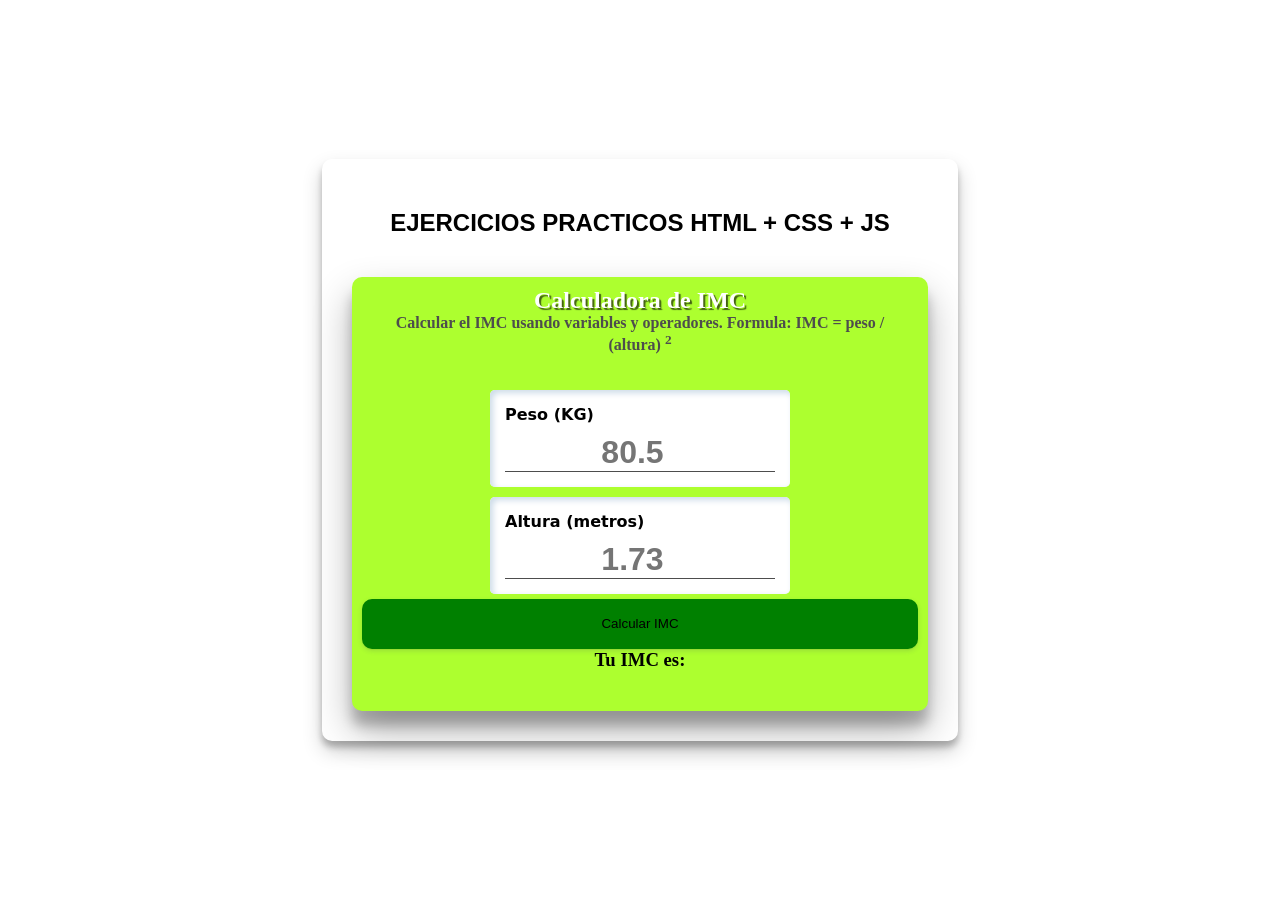
==== ejercicio_practiva/index.html @ 8927e30a "inicializacion-proyecto" ====
<!DOCTYPE html>
<html lang="en">
<head>
    <meta charset="UTF-8">
    <meta name="viewport" content="width=device-width, initial-scale=1.0">
    <title>Calculadora de IMC</title>
    <link rel="stylesheet" href="style.css">
</head>
<body>
    <div class="contenedor">
        <h1>Ejercicios Practicos html + css + js</h1>

        <div class="ejercicio">
            <h2>Calculadora de IMC</h2>
            <p>Calcular el IMC usando variables y operadores. Formula: IMC = peso / (altura) <sup>2</sup></p>

            <div class="input-group">
                <label for="pesoImc">Peso (KG)</label>
                <input type="number" name="pesoImc" id="pesoImc" placeholder="80.5" min="5" max="200" step="10" required>
            </div>

            <div class="input-group">
                <label for="alturaImc">Altura (metros)</label>
                <input type="number" name="alturaImc" id="alturaImc" placeholder="1.73" min="1" max="2.30" step="0.1">
            </div>

            <button type="submit">Calcular IMC</button>
            <div id="resultadoImc"      class="resultado">
                <h3>Tu IMC es:</h3>
                <p id="valorIMC"></p>
                <p id="categoriaIMC"></p>
            </div>
        </div>
    </div>

    <script src="script.js"></script>

</body>
</html>
---- ejercicio_practiva/style.css ----
*{
    margin: 0;
    padding: 0;
    box-sizing: border-box;
}

body{
    background-color: #ffffff;
    display: flex;
    justify-content: center;
    align-items: center;
    height: 100vh;
}

.contenedor{
    max-width: 80vw;
    min-width: 400px;
    box-shadow: rgba(0, 0, 0, 0.19) 0px 10px 20px, rgba(0, 0, 0, 0.23) 0px 6px 6px;
    padding: 30px;
    border-radius: 10px;

    display: flex;
    flex-direction: column;
    justify-content: center;
    align-items: center;
    gap: 20px;

    h1{
        text-align: center;
        text-transform: uppercase;
        font-size: 1.5rem;  /*16px * 1.5 = 24px*/
        font-family: 'Franklin Gothic Medium', 'Arial Narrow', Arial, sans-serif;
        color: black;
        margin: 20px 20px;
    }

    .ejercicio{
        padding: 10px;
        background: greenyellow;
background: radial-gradient();
        border-radius: 10px;
        box-shadow: rgba(0, 0, 0, 0.3) 0px 19px 38px, rgba(0, 0, 0, 0.22) 0px 15px 12px;
        display: flex;
        flex-direction: column;
        justify-content: center;
        align-items: center;
    }
}

.ejercicio{
    h2{
        color: white;
        text-shadow: 2px 2px 1px rgba(0, 0, 0, 0.62);
    }
    p{
        color: rgb(77, 77, 77);
        font-weight: 600;
        text-align: center;
        max-width: 90%;
        margin-bottom: 30px;
    }
}

.input-group{
    background-color: white;
    padding: 15px;
    margin: 5px;
    width: 300px;
    border-radius: 5px;
    box-shadow: rgb(204, 219, 232) 3px 3px 6px 0px inset, rgba(255, 255, 255, 0.5) -3px -3px 6px 1px inset;

    label{
        font-family: system-ui, -apple-system, BlinkMacSystemFont, 'Segoe UI', Roboto, Oxygen, Ubuntu, Cantarell, 'Open Sans', 'Helvetica Neue', sans-serif;
        font-weight: 700;
    }

    input{
        border-top: 0px;
        border-left: 0px;
        border-right: 0px;
        border-bottom: 0.5px solid rgb(77, 77, 77);
        width: 100%;
        font-size: 2rem;
        padding-top: 10px;
        color: royalblue;
        font-family: 'Segoe UI', Tahoma, Geneva, Verdana, sans-serif;
        font-weight: 700;
        text-align: center;
    }
}

button{
    width: 100%;
    height: 50px;
    border: none;
    box-shadow: rgba(50, 50, 105, 0.15) 0px 2px 5px 0px, rgba(0, 0, 0, 0.05) 0px 1px 1px 0px;
    border-radius: 10px;
    cursor: pointer;
    background-color: green;
}

button:active{
    box-shadow: rgba(157, 157, 239, 0.25) 0px 30px 60px -12px inset, rgba(64, 15, 240, 0.3) 0px 18px 36px -18px inset;
    background-color: green;
    transition: all ease-in 5s;
}

button:hover{
    transform: translateY(-5px);
}
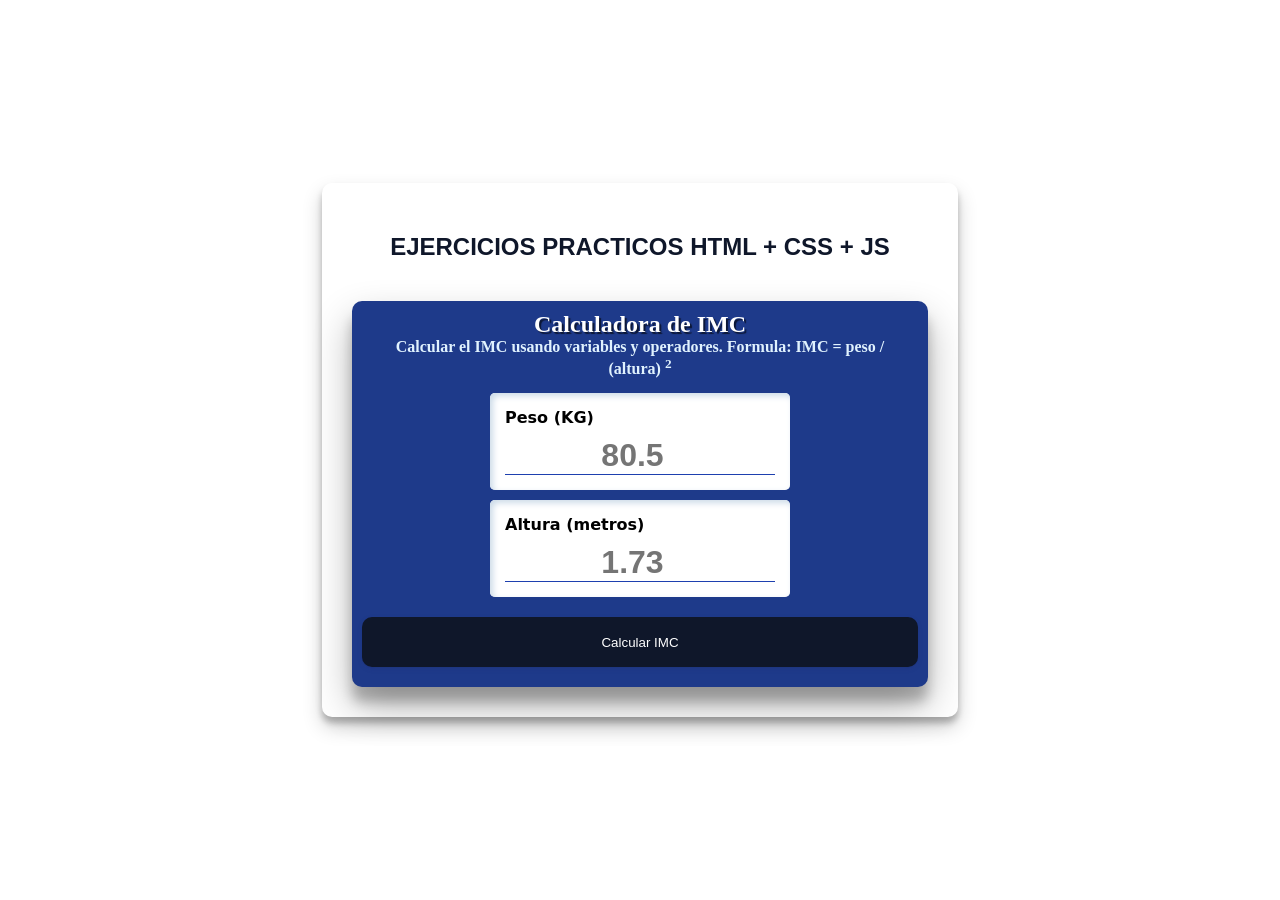
==== commit e0c3c57c: "ejercicio-terminado" ====
--- a/ejercicio_practiva/index.html
+++ b/ejercicio_practiva/index.html
@@ -25,6 +25,7 @@
             </div>
 
             <button type="submit">Calcular IMC</button>
+            
             <div id="resultadoImc"      class="resultado">
                 <h3>Tu IMC es:</h3>
                 <p id="valorIMC"></p>
--- a/ejercicio_practiva/style.css
+++ b/ejercicio_practiva/style.css
@@ -30,13 +30,13 @@
         text-transform: uppercase;
         font-size: 1.5rem;  /*16px * 1.5 = 24px*/
         font-family: 'Franklin Gothic Medium', 'Arial Narrow', Arial, sans-serif;
-        color: black;
+        color: #0f172a;
         margin: 20px 20px;
     }
 
     .ejercicio{
         padding: 10px;
-        background: greenyellow;
+        background: #1e3a8a;
 background: radial-gradient();
         border-radius: 10px;
         box-shadow: rgba(0, 0, 0, 0.3) 0px 19px 38px, rgba(0, 0, 0, 0.22) 0px 15px 12px;
@@ -53,11 +53,11 @@
         text-shadow: 2px 2px 1px rgba(0, 0, 0, 0.62);
     }
     p{
-        color: rgb(77, 77, 77);
+        color: #e0f2fe;
         font-weight: 600;
         text-align: center;
         max-width: 90%;
-        margin-bottom: 30px;
+        margin-bottom: 10px;
     }
 }
 
@@ -78,11 +78,11 @@
         border-top: 0px;
         border-left: 0px;
         border-right: 0px;
-        border-bottom: 0.5px solid rgb(77, 77, 77);
+        border-bottom: 0.5px solid #1e40af;
         width: 100%;
         font-size: 2rem;
         padding-top: 10px;
-        color: royalblue;
+        color: #1e40af;
         font-family: 'Segoe UI', Tahoma, Geneva, Verdana, sans-serif;
         font-weight: 700;
         text-align: center;
@@ -96,11 +96,36 @@
     box-shadow: rgba(50, 50, 105, 0.15) 0px 2px 5px 0px, rgba(0, 0, 0, 0.05) 0px 1px 1px 0px;
     border-radius: 10px;
     cursor: pointer;
-    background-color: green;
+    background-color: #0f172a;
+    margin-top: 15px;
+    margin-bottom: 10px;
+    color: white;
+}
+
+.resultado{
+    padding: 20px;
+    border-radius: 10px;
+    text-align: center;
+    width: 100%;
+    display: none;
+
+    h3{
+        font-size: 1.5rem;
+        margin-bottom: 10px;
+        color: white;
+    }
+
+    p{
+        font-size: 1.5rem;
+        font-weight: bold;
+        color: #e0f2fe;
+        color: rgb(0, 212, 250);
+        margin: 5px 0;
+    }
 }
 
 button:active{
-    box-shadow: rgba(157, 157, 239, 0.25) 0px 30px 60px -12px inset, rgba(64, 15, 240, 0.3) 0px 18px 36px -18px inset;
+    box-shadow: rgba(1#1e40af57, 239, 0.25) 0px 30px 60px -12px inset, rgba(64, 15, 240, 0.3) 0px 18px 36px -18px inset;
     background-color: green;
     transition: all ease-in 5s;
 }
@@ -108,3 +133,7 @@
 button:hover{
     transform: translateY(-5px);
 }
+
+#resultadoImc{
+    display: none;
+}
